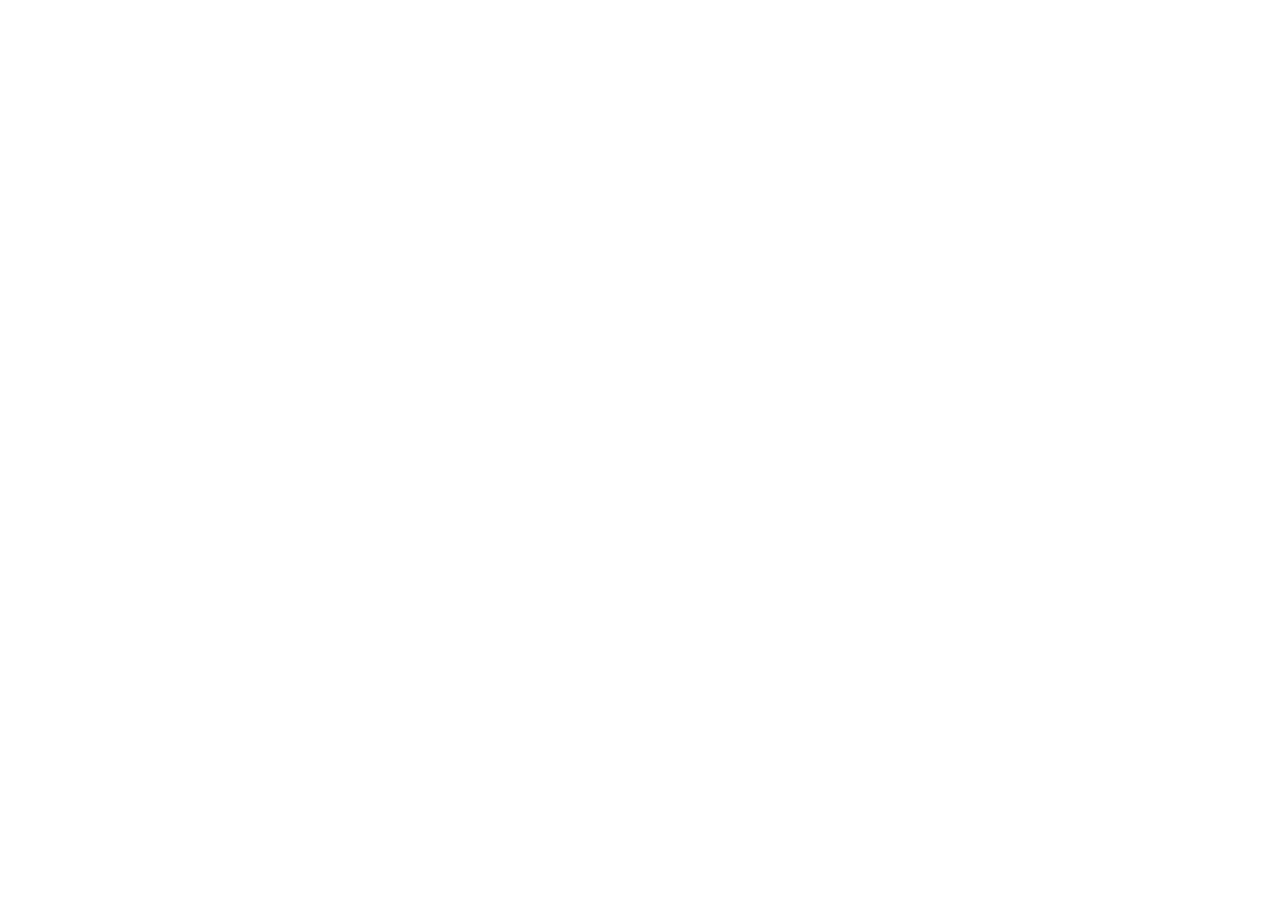
==== contattami.html @ 4a0a6358 "commit caricamento" ====
<!DOCTYPE html>

<html lang="it">

<head>
    <meta charset="utf-8">
    <meta name="viewport" content="width=device-width, initial-scale=1">

    <link href="https://cdn.jsdelivr.net/npm/bootstrap@5.3.8/dist/css/bootstrap.min.css" rel="stylesheet"
        integrity="sha384-sRIl4kxILFvY47J16cr9ZwB07vP4J8+LH7qKQnuqkuIAvNWLzeN8tE5YBujZqJLB" crossorigin="anonymous">

    <title> Portfolio </title>

    <link rel="stylesheet" type="text/css" href="main.css">
    <script src="main.js" defer></script>

</head>

<body>

    
    <script src="https://cdn.jsdelivr.net/npm/bootstrap@5.3.8/dist/js/bootstrap.bundle.min.js"
        integrity="sha384-FKyoEForCGlyvwx9Hj09JcYn3nv7wiPVlz7YYwJrWVcXK/BmnVDxM+D2scQbITxI"
        crossorigin="anonymous"></script>

</body>

</html>
---- main.css ----
body {

    padding: 0;
    margin: 0;
    background: linear-gradient(to right, #040404, #030303, #050505, #070707, #090909, #0a0a0a);
}

/* N A V B A R */

.navbar-container {
    background: linear-gradient(to right, #202020, #222222, #141414, #0f0f0f, #0a0a0a, #090909);
    width: 100%;
    display: block;
    overflow: hidden;
}

.navbar {

    background: #333;
    border: 2px solid #ccc;
    border-radius: 5px;

    transition: background 1s ease, border-color 1s ease;
}

/* P U L S A N T I */

.mode-navbar,
.logo-navbar {

    width: auto;
    height: 48px;
    border-radius: 5px;
    transition: background 1s ease;
}

.mode-navbar:hover,
.logo-navbar:hover {

    background: rgba(0, 128, 0, 0.5);
}

/* S E Z I O N I */

.nav-link {

    color: #ccc;
    cursor: pointer;
    transition: color 1s ease;
}

.nav-link:hover {

    color: rgba(0, 128, 0, 1);
}

/* H E A D E R */

.header {

    min-height: 100vh;
    background-image: url('./images/BackgroundBlack.jpg');
    background-size: cover;
    background-position: center;
    position: relative;
}

.overlay {

    position: absolute;
    min-height: 100%;
    min-width: 100%;
    left: 0;
    top: 0;
    background: rgba(0, 0, 0, 0.6);
}

.description {

    position: absolute;
    left: 50%;
    top: 50%;
    transform: translate(-50%, -55%);
}

/* T I T O L O */

.description h1 {

    font-size: 36pt;
    color: #ccc;
    transition: color 1s ease, font-size 0.5s ease;
}

.description h1:hover {

    font-size: 48pt;
    color: rgba(0, 128, 0, 1);
}

/* D E S C R I Z I O N E */

.description p {

    line-height: 1.5;
    font-size: 12pt;
    color: #ccc;
    transition: color 1s ease, font-size 0.5s ease;
}

.description p:hover {

    font-size: 16pt;
    color: rgba(0, 128, 0, 1);
}

/* I M M A G I N E C O M P E T E N Z E*/

.ling {
    padding: 25px 0px;
}

.immagini {

    display: block;
    object-fit: contain;
    margin: 0 auto;
    max-width: 150px;
    height: 150px;

    border: 3px solid #ccc;
    background: rgba(128, 128, 128, 0.5);
    border-radius: 5px;
    transition: transform 1s ease, background 1s ease;
}

.immagini:hover {

    background: rgba(0, 128, 0, 0.5);
    transform: scale(1.05);
}

/* C O M P E T E N Z E */

.row {

    margin: 50px;
}

.container {

    margin: 50px auto;
    border: 2px solid #ccc;
    border-radius: 5px;
    background: #222;
}

.features h1:hover {

    font-size: 44pt;
    color: rgba(0, 128, 0, 1);
}

.features .titolo {

    padding-bottom: 30px;
    font-size: 32pt;
    color: #ccc;
    text-align: center;

    transition: color 1s ease, font-size 0.5s ease;
}

.features .titoletto {

    padding-bottom: 15px;
    font-size: 16pt;
    color: #ccc;
    text-align: center;
    transition: color 1s ease;
}

.features .titolettino {

    padding: 5px;
    margin-top: 10px;
    font-size: 16pt;
    color: #ccc;
    text-align: center;
    transition: color 1s ease;
}

.ling p {

    width: 300px;
    color: #ccc;
    margin: 0 auto;
    text-align: center;
    transition: color 1s ease;
}

.page-footer:hover .text-uppercase:hover,
.link-footer a:hover,
.titolettino:hover,
.titoletto:hover,
.titolo:hover,
.ling p:hover,
.tes p:hover{
    color: rgba(0, 128, 0, 1) !important;
}

/* F O O T E R */

.page-footer,
.text-uppercase,
.tes p {

    color: #ccc;
    transition: color 1s ease;
}

.link-footer a {

    color: #ccc !important;
    text-decoration: none;
    transition: color 1s ease;
}

.footer-copyright {

    color: #555;
}

/* M E D I A Q U E R Y */

@media (max-width: 768px) {

    .navbar-toggler {

        width: auto;
        height: 48px;
        margin-left: auto !important;
        border: 2px solid #ccc;
    }

    .navbar-toggler-icon {
        /* USATO PER MANTENERE LO STESSO TEMA DI COLORI IN TUTA LA PAGINA*/
        filter: invert(85%) sepia(0%) saturate(0%) hue-rotate(0deg) brightness(90%) contrast(90%);
    }

    .navbar-collapse {

        text-align: center;

        border: 2px solid #ccc;
        border-radius: 5px;
    }

    .nav-link {

        margin-left: 10% !important;
        width: 80%;
        border-bottom: 2px solid #ccc;
    }

    .navbar-nav .nav-item:last-child .nav-link {

        border-bottom: none !important;
    }

    /*description*/
    .description {
        width: 90%;
    }

    .description h1 {
        font-size: 28pt;
    }

    .description h1:hover {
        font-size: 32pt;
    }

    .description p:hover {
        font-size: 14pt;
    }

    /*footer*/
    .footer-contacts {
        text-align: center !important;
    }

    .page-footer {
        padding: 40px 15px;
        text-align: center;
    }

    /*mode-light*/
    body.light-mode .navbar-toggler {
        border: 2px solid #000;
    }

    body.light-mode .navbar-collapse {
        border: 2px solid #000;
    }

    body.light-mode .nav-link {
        border-bottom: 2px solid #000;
    }
}

/* M O D A L I T A' L I G H T */


body.light-mode {

    background: linear-gradient(to right, #9c9c9c, #9f9f9f);
}


body.light-mode .navbar-container {

    background: linear-gradient(to right, #aaaaaa, #9e9e9e);

}

body.light-mode .overlay {

    background: rgba(192, 192, 192, 0.8);
}

body.light-mode .navbar,
body.light-mode .container{

    background: #ddd;
    border: 2px solid #333;
    transition: background 1s ease, border-color 1s ease;
}

body.light-mode .immagini {

    background: #bbb;
    border: 2px solid #333;
}

body.light-mode .description h1,
body.light-mode .description p,
body.light-mode .nav-link,
body.light-mode .footer-copyright,
body.light-mode .text-uppercase,
body.light-mode .titolettino,
body.light-mode .titoletto,
body.light-mode .titolo,
body.light-mode .ling p,
body.light-mode .page-footer,
body.light-mode .link-footer a,
body.light-mode .tes p {

    color: #333 !important;
    transition: color 1s ease, font-size 1s ease;
}

body.light-mode .description h1:hover,
body.light-mode .description p:hover,
body.light-mode .nav-link:hover,
body.light-mode .footer-copyright:hover,
body.light-mode .link-footer a:hover,
body.light-mode .immagini:hover,
body.light-mode .text-uppercase:hover,
body.light-mode .titolettino:hover,
body.light-mode .titoletto:hover,
body.light-mode .titolo:hover,
body.light-mode .ling p:hover,
body.light-mode .tes p:hover {

    color: rgba(0, 128, 0, 1) !important;
}

html {
    scroll-behavior: smooth;
}
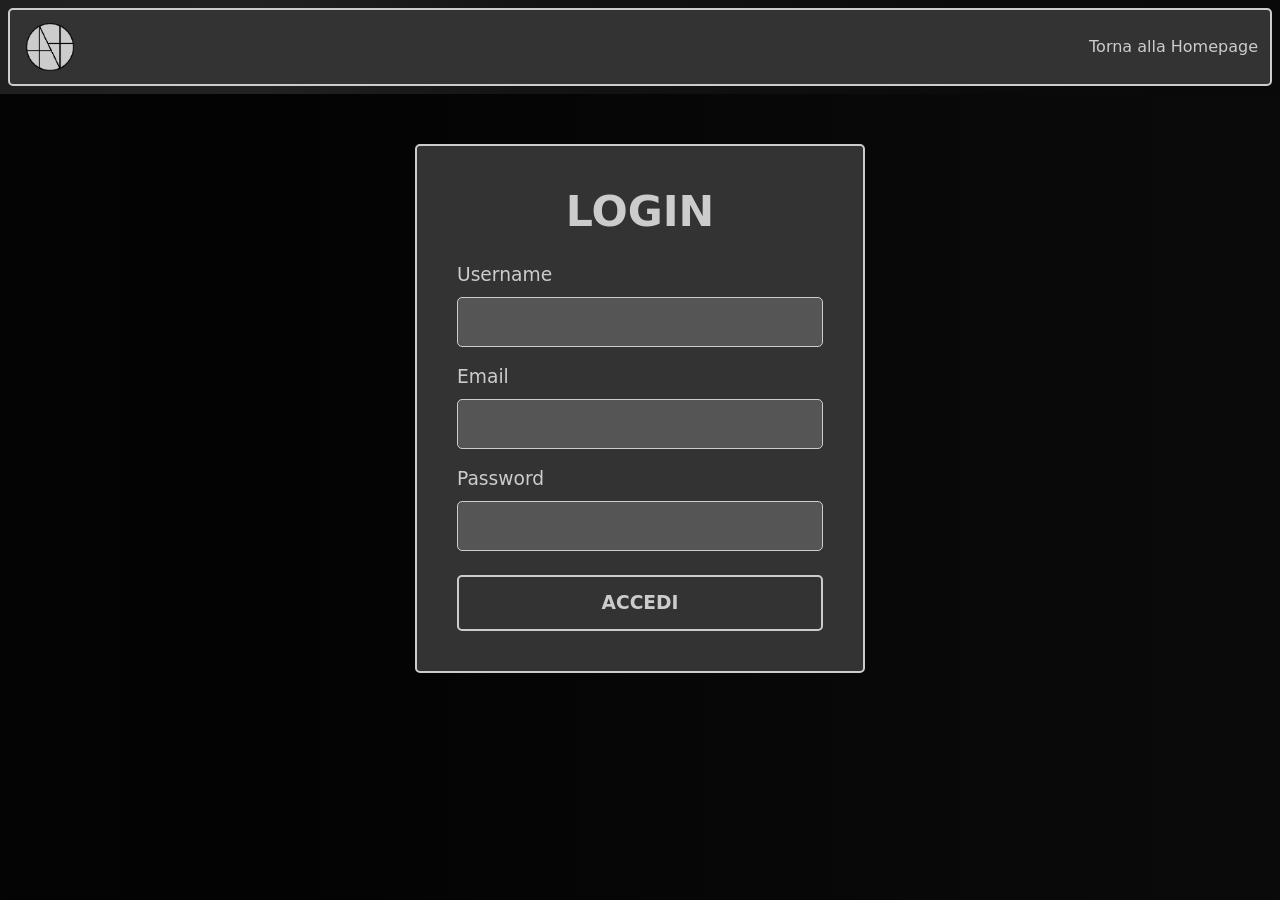
==== commit 3c7e7616: "commit aggiornamento" ====
--- a/contattami.html
+++ b/contattami.html
@@ -1,27 +1,66 @@
 <!DOCTYPE html>
-
 <html lang="it">
 
 <head>
     <meta charset="utf-8">
     <meta name="viewport" content="width=device-width, initial-scale=1">
-
-    <link href="https://cdn.jsdelivr.net/npm/bootstrap@5.3.8/dist/css/bootstrap.min.css" rel="stylesheet"
-        integrity="sha384-sRIl4kxILFvY47J16cr9ZwB07vP4J8+LH7qKQnuqkuIAvNWLzeN8tE5YBujZqJLB" crossorigin="anonymous">
-
-    <title> Portfolio </title>
-
+    <title>Login - Portfolio</title>
+    <link href="https://cdn.jsdelivr.net/npm/bootstrap@5.3.3/dist/css/bootstrap.min.css" rel="stylesheet">
     <link rel="stylesheet" type="text/css" href="main.css">
     <script src="main.js" defer></script>
-
 </head>
 
-<body>
+<body class="login-body-fix">
 
-    
-    <script src="https://cdn.jsdelivr.net/npm/bootstrap@5.3.8/dist/js/bootstrap.bundle.min.js"
-        integrity="sha384-FKyoEForCGlyvwx9Hj09JcYn3nv7wiPVlz7YYwJrWVcXK/BmnVDxM+D2scQbITxI"
-        crossorigin="anonymous"></script>
+    <div class="navbar-container">
+
+        <nav class="navbar navbar-expand-md m-2">
+
+            <div class="container-fluid">
+
+                <a class="navbar-brand ms-1" href="index.html">
+                    <img src="./images/logo3-removebg-preview.png" alt="Logo" class="logo-navbar" style="height:48px;">
+                </a>
+
+                <div class="ms-auto">
+                    <a class="nav-link fw-normal" href="index.html"> Torna alla Homepage </a>
+                </div>
+
+            </div>
+        </nav>
+    </div>
+
+    <div class="login-overlay">
+
+        <div class="login-card">
+
+            <h2 class="fw-bold titolo mb-4"> LOGIN </h2>
+
+            <form id="loginForm">
+
+                <div class="mb-3">
+                    <label class="titolettino mb-2 d-block">Username</label>
+                    <input type="text" id="username" class="form-control login-input" placeholder="" required>
+                </div>
+
+                <div class="mb-3">
+                    <label class="titolettino mb-2 d-block">Email</label>
+                    <input type="email" id="email" class="form-control login-input" placeholder="" required>
+                </div>
+
+                <div class="mb-4">
+                    <label class="titolettino mb-2 d-block">Password</label>
+                    <input type="password" id="password" class="form-control login-input" placeholder="" required>
+                </div>
+
+                <button type="submit" id="submitBtn" class="btn-submit-style fw-bold">ACCEDI</button>
+
+                <p id="msg-conferma" class="mt-3 text-center" style="display:none; color: #00ff00;"></p>
+
+            </form>
+
+        </div>
+    </div>
 
 </body>
 
--- a/main.css
+++ b/main.css
@@ -205,7 +205,7 @@
 .titoletto:hover,
 .titolo:hover,
 .ling p:hover,
-.tes p:hover{
+.tes p:hover {
     color: rgba(0, 128, 0, 1) !important;
 }
 
@@ -307,6 +307,39 @@
     body.light-mode .nav-link {
         border-bottom: 2px solid #000;
     }
+
+    /* F O R M */
+
+    .login-card {
+        width: 90%;
+        padding: 20px;
+    }
+
+    .login-card .titolo {
+        font-size: 24pt;
+    }
+
+    .login-card .titolo:hover {
+        font-size: 28pt;
+    }
+
+    .login-input {
+        padding: 8px !important;
+    }
+
+    .navbar-container .container-fluid {
+        display: flex !important;
+        flex-wrap: nowrap !important;
+        flex-direction: row !important;
+    }
+
+    .nav-link {
+        white-space: nowrap;
+        font-size: 0.9rem;
+        border-bottom: none !important;
+        text-decoration: none !important;
+        margin-right: 15px ;
+    }
 }
 
 /* M O D A L I T A' L I G H T */
@@ -330,7 +363,7 @@
 }
 
 body.light-mode .navbar,
-body.light-mode .container{
+body.light-mode .container {
 
     background: #ddd;
     border: 2px solid #333;
@@ -376,6 +409,80 @@
     color: rgba(0, 128, 0, 1) !important;
 }
 
+/* F O R M */
+
 html {
     scroll-behavior: smooth;
-}+}
+
+.login-body-fix {
+    background: linear-gradient(to right, #040404, #030303, #050505, #070707, #090909, #0a0a0a);
+    min-height: 100vh;
+}
+
+.login-overlay {
+    display: flex;
+    justify-content: center;
+    align-items: center;
+    padding-top: 50px;
+    padding-bottom: 50px;
+}
+
+
+.login-card {
+
+    width: 100%;
+    max-width: 450px;
+    padding: 40px;
+    background: #333;
+    border: 2px solid #ccc !important;
+    border-radius: 5px;
+
+    transition: border-color 1s ease;
+}
+
+.login-card .titolo {
+    font-size: 32pt;
+    color: #ccc;
+    text-align: center;
+    transition: color 1s ease, font-size 0.5s ease;
+}
+
+.login-card .titolo:hover {
+    color: rgba(0, 128, 0, 1);
+}
+
+.login-card .titolettino {
+    font-size: 14pt;
+    color: #ccc;
+    transition: color 1s ease;
+}
+
+.login-card .titolettino:hover {
+    color: rgba(0, 128, 0, 1);
+}
+
+.login-input {
+    padding: 12px;
+    background: #555;
+    color: #fff;
+    border: 1px solid #ccc;
+    border-radius: 5px;
+}
+
+.btn-submit-style {
+    background: none;
+    padding: 12px;
+    width: 100%;
+    font-size: 14pt;
+    border: 2px solid #ccc;
+    color: #ccc;
+    border-radius: 5px;
+    transition: 0.5s;
+    cursor: pointer;
+}
+
+.btn-submit-style:hover {
+    background: rgba(0, 128, 0, 0.5);
+    color: #fff;
+}
